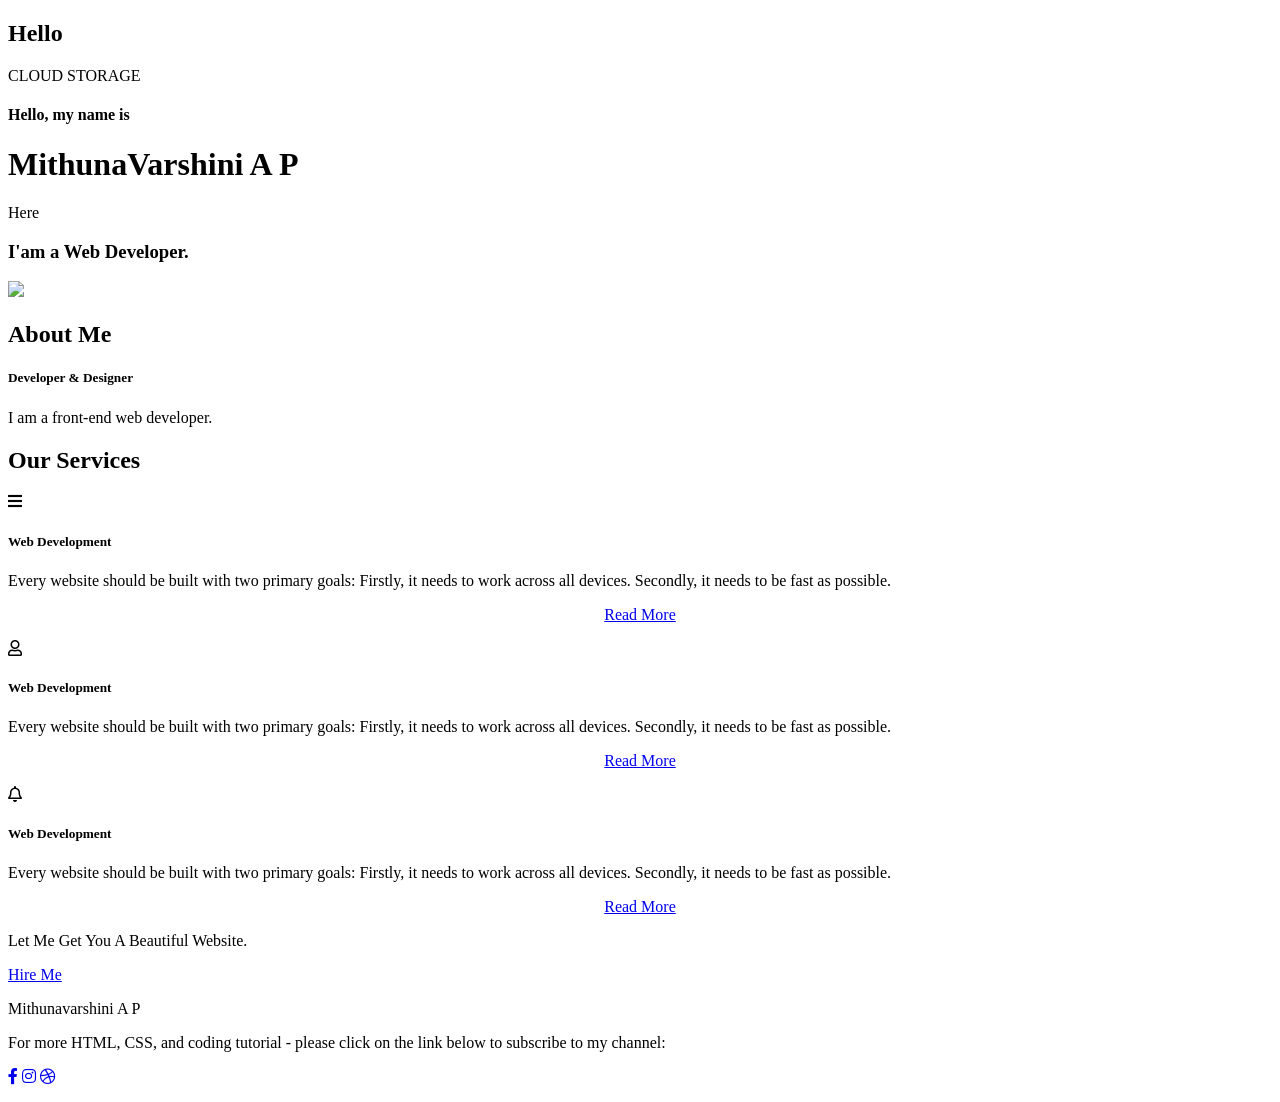
==== ASSIGNMENTS/Mithunavarshini/Assignment 3/IBM Watson.html @ d623f3e7 "Add files via upload" ====
<!DOCTYPE html>
<html>
<head>
	<title>Cloud Storage example Website</title>
	<link rel="stylesheet" type="text/css" href="https://website-static.s3.jp-tok.cloud-object-storage.appdomain.cloud/css/style.css">

	<link rel="preconnect" href="https://fonts.gstatic.com">
  <link href="https://fonts.googleapis.com/css2?family=Josefin+Sans:ital,wght@0,100;0,200;0,300;0,400;0,500;0,600;0,700;1,100;1,200;1,300;1,400;1,500;1,600;1,700&display=swap" rel="stylesheet">

  <link rel="stylesheet" href="https://cdnjs.cloudflare.com/ajax/libs/font-awesome/5.15.3/css/all.min.css" integrity="sha512-iBBXm8fW90+nuLcSKlbmrPcLa0OT92xO1BIsZ+ywDWZCvqsWgccV3gFoRBv0z+8dLJgyAHIhR35VZc2oM/gI1w==" crossorigin="anonymous" referrerpolicy="no-referrer" />
  <script>
  window.watsonAssistantChatOptions = {
    integrationID: "845e2c2a-1c76-4a3e-96bc-3d63f0842419", // The ID of this integration.
    region: "au-syd", // The region your integration is hosted in.
    serviceInstanceID: "cb1038f7-ab81-4b6c-b3dd-a8a404756b72", // The ID of your service instance.
    onLoad: function(instance) { instance.render(); }
  };
  setTimeout(function(){
    const t=document.createElement('script');
    t.src="https://web-chat.global.assistant.watson.appdomain.cloud/versions/" + (window.watsonAssistantChatOptions.clientVersion || 'latest') + "/WatsonAssistantChatEntry.js";
    document.head.appendChild(t);
  });
</script>
</head>
<body>
	

	<div class="hero">
		<nav>
			<h2 class="logo">He<span>llo</span></h2>
			
			<a class="btn">CLOUD STORAGE</a>
		</nav>

		<div class="content">
			<h4>Hello, my name is</h4>
			<h1>MithunaVarshini A P</h1> <span>Here</span></h1>
			<h3>I'am a Web Developer.</h3>
			<div class="newslatter">
			
			</div>
		</div>
	</div>

	<!----About section start---->
	<section class="about">
		<div class="main">
			<img src="https://mithunavarshini-image-bucket.s3.jp-tok.cloud-object-storage.appdomain.cloud/pexels-elena-blessing-2674052.jpg">
			<div class="about-text">
				<h2>About Me</h2>
				<h5>Developer <span>& Designer</span></h5>
				<p>I am a front-end web developer.</p>
			</div>
		</div>
	</section>

	<!-----service section start----------->
	<div class="service">
		<div class="title">
			<h2>Our Services</h2>
		</div>

		<div class="box">
			<div class="card">
				<i class="fas fa-bars"></i>
				<h5>Web Development</h5>
				<div class="pra">
					<p>Every website should be built with two primary goals: Firstly, it needs to work across all devices. Secondly, it needs to be fast as possible.</p>

					<p style="text-align: center;">
						<a class="button" href="https://github.com/dhilipRk">Read More</a>
					</p>
				</div>
			</div>

			<div class="card">
				<i class="far fa-user"></i>
				<h5>Web Development</h5>
				<div class="pra">
					<p>Every website should be built with two primary goals: Firstly, it needs to work across all devices. Secondly, it needs to be fast as possible.</p>

					<p style="text-align: center;">
						<a class="button" href="#">Read More</a>
					</p>
				</div>
			</div>

			<div class="card">
				<i class="far fa-bell"></i>
				<h5>Web Development</h5>
				<div class="pra">
					<p>Every website should be built with two primary goals: Firstly, it needs to work across all devices. Secondly, it needs to be fast as possible.</p>

					<p style="text-align: center;">
						<a class="button" href="#">Read More</a>
					</p>
				</div>
			</div>
		</div>
	</div>

	<!------Contact Me------>
	<div class="contact-me">
		<p>Let Me Get You A Beautiful Website.</p>
		<a class="button-two" href="#">Hire Me</a>
	</div>

	<!------footer start--------->
	<footer>
		<p>Mithunavarshini A P</p>
		<p>For more HTML, CSS, and coding tutorial - please click on the link below to subscribe to my channel:</p>
		<div class="social">
			<a href="https://www.facebook.com"><i class="fab fa-facebook-f"></i></a>
			<a href="https://www.instagram.com"><i class="fab fa-instagram"></i></a>
			<a href="#"><i class="fab fa-dribbble"></i></a>
		</div>
		<p class="end"></p>
	</footer>
</body>
</html>
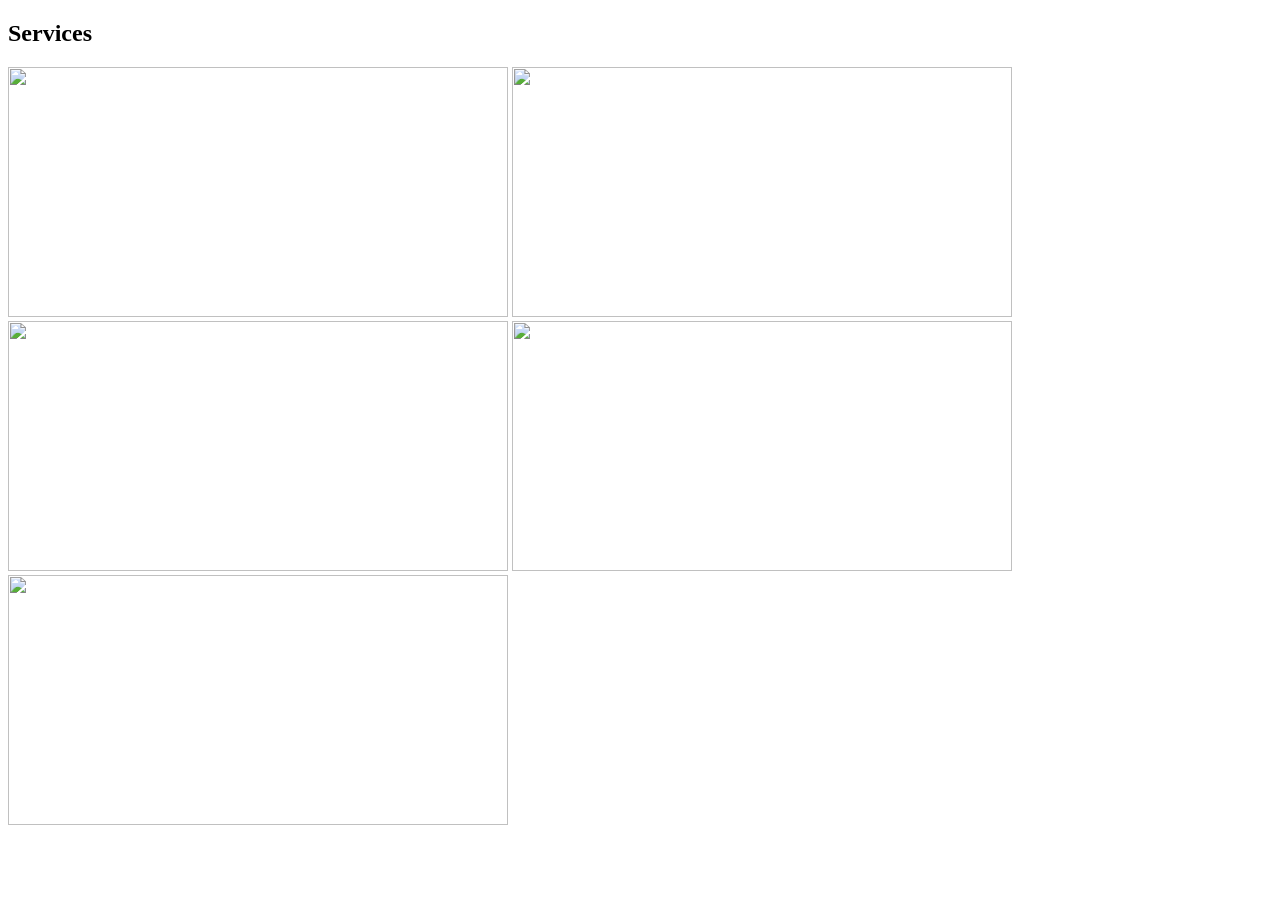
==== commit 9c9c8ad6: "Add files via upload" ====
--- a/ASSIGNMENTS/Mithunavarshini/Assignment 3/IBM Watson.html
+++ b/ASSIGNMENTS/Mithunavarshini/Assignment 3/IBM Watson.html
@@ -25,96 +25,25 @@
 <body>
 	
 
-	<div class="hero">
-		<nav>
-			<h2 class="logo">He<span>llo</span></h2>
-			
-			<a class="btn">CLOUD STORAGE</a>
-		</nav>
 
-		<div class="content">
-			<h4>Hello, my name is</h4>
-			<h1>MithunaVarshini A P</h1> <span>Here</span></h1>
-			<h3>I'am a Web Developer.</h3>
-			<div class="newslatter">
-			
-			</div>
-		</div>
-	</div>
 
-	<!----About section start---->
-	<section class="about">
-		<div class="main">
-			<img src="https://mithunavarshini-image-bucket.s3.jp-tok.cloud-object-storage.appdomain.cloud/pexels-elena-blessing-2674052.jpg">
-			<div class="about-text">
-				<h2>About Me</h2>
-				<h5>Developer <span>& Designer</span></h5>
-				<p>I am a front-end web developer.</p>
-			</div>
-		</div>
-	</section>
 
 	<!-----service section start----------->
 	<div class="service">
 		<div class="title">
-			<h2>Our Services</h2>
+			<h2>Services</h2>
 		</div>
+<div >
 
-		<div class="box">
-			<div class="card">
-				<i class="fas fa-bars"></i>
-				<h5>Web Development</h5>
-				<div class="pra">
-					<p>Every website should be built with two primary goals: Firstly, it needs to work across all devices. Secondly, it needs to be fast as possible.</p>
+			<img src="https://mithunavarshini-image-bucket.s3.jp-tok.cloud-object-storage.appdomain.cloud/R.jpg" height="250"width="500">
+<img src="https://mithunavarshini-image-bucket.s3.jp-tok.cloud-object-storage.appdomain.cloud/h.jpg" height="250"width="500">
+<img src="https://mithunavarshini-image-bucket.s3.jp-tok.cloud-object-storage.appdomain.cloud/h1.png" height="250"width="500">
+<img src="https://mithunavarshini-image-bucket.s3.jp-tok.cloud-object-storage.appdomain.cloud/h2.jpg" height="250"width="500">
+<img src="https://mithunavarshini-image-bucket.s3.jp-tok.cloud-object-storage.appdomain.cloud/pexels-pixabay-269077.jpg" height="250"width="500">
 
-					<p style="text-align: center;">
-						<a class="button" href="https://github.com/dhilipRk">Read More</a>
-					</p>
-				</div>
-			</div>
+	</div>
+</div>
 
-			<div class="card">
-				<i class="far fa-user"></i>
-				<h5>Web Development</h5>
-				<div class="pra">
-					<p>Every website should be built with two primary goals: Firstly, it needs to work across all devices. Secondly, it needs to be fast as possible.</p>
-
-					<p style="text-align: center;">
-						<a class="button" href="#">Read More</a>
-					</p>
-				</div>
-			</div>
-
-			<div class="card">
-				<i class="far fa-bell"></i>
-				<h5>Web Development</h5>
-				<div class="pra">
-					<p>Every website should be built with two primary goals: Firstly, it needs to work across all devices. Secondly, it needs to be fast as possible.</p>
-
-					<p style="text-align: center;">
-						<a class="button" href="#">Read More</a>
-					</p>
-				</div>
-			</div>
-		</div>
-	</div>
-
-	<!------Contact Me------>
-	<div class="contact-me">
-		<p>Let Me Get You A Beautiful Website.</p>
-		<a class="button-two" href="#">Hire Me</a>
-	</div>
-
-	<!------footer start--------->
-	<footer>
-		<p>Mithunavarshini A P</p>
-		<p>For more HTML, CSS, and coding tutorial - please click on the link below to subscribe to my channel:</p>
-		<div class="social">
-			<a href="https://www.facebook.com"><i class="fab fa-facebook-f"></i></a>
-			<a href="https://www.instagram.com"><i class="fab fa-instagram"></i></a>
-			<a href="#"><i class="fab fa-dribbble"></i></a>
-		</div>
-		<p class="end"></p>
-	</footer>
+	
 </body>
 </html>
